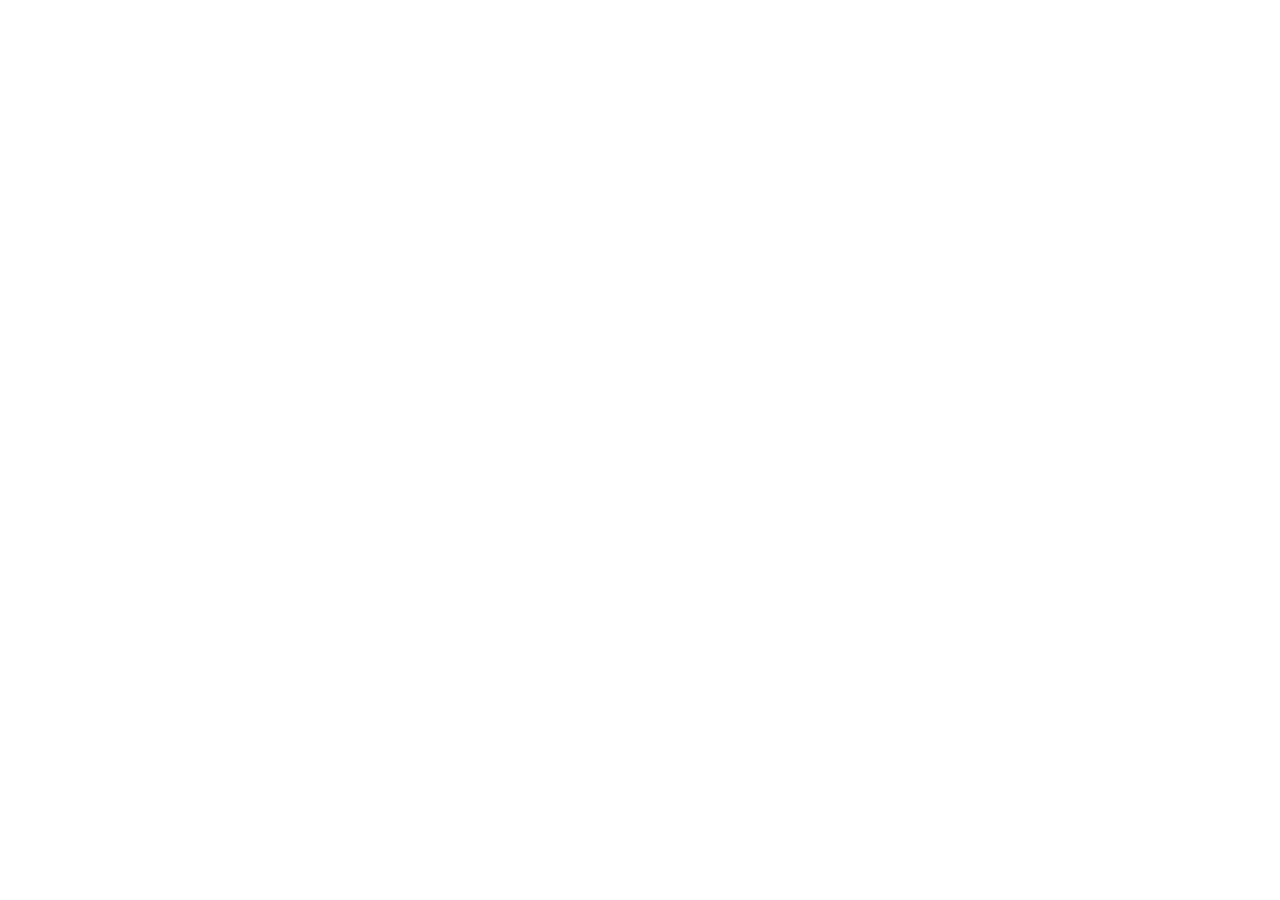
==== index.html @ 634c49b2 "Create index.html for Unofficial Awesome Jellyfin Website" ====
<!DOCTYPE html>
<html>
  <head>
    <title>Unofficial Awesoem Jellyfin Website</title>
    <meta charset="UTF-8">
    <meta name="viewport" content="width=device-width, initial-scale=1.0">
  </head>
  <body>
    <h1></h1>
  </body>
</html>
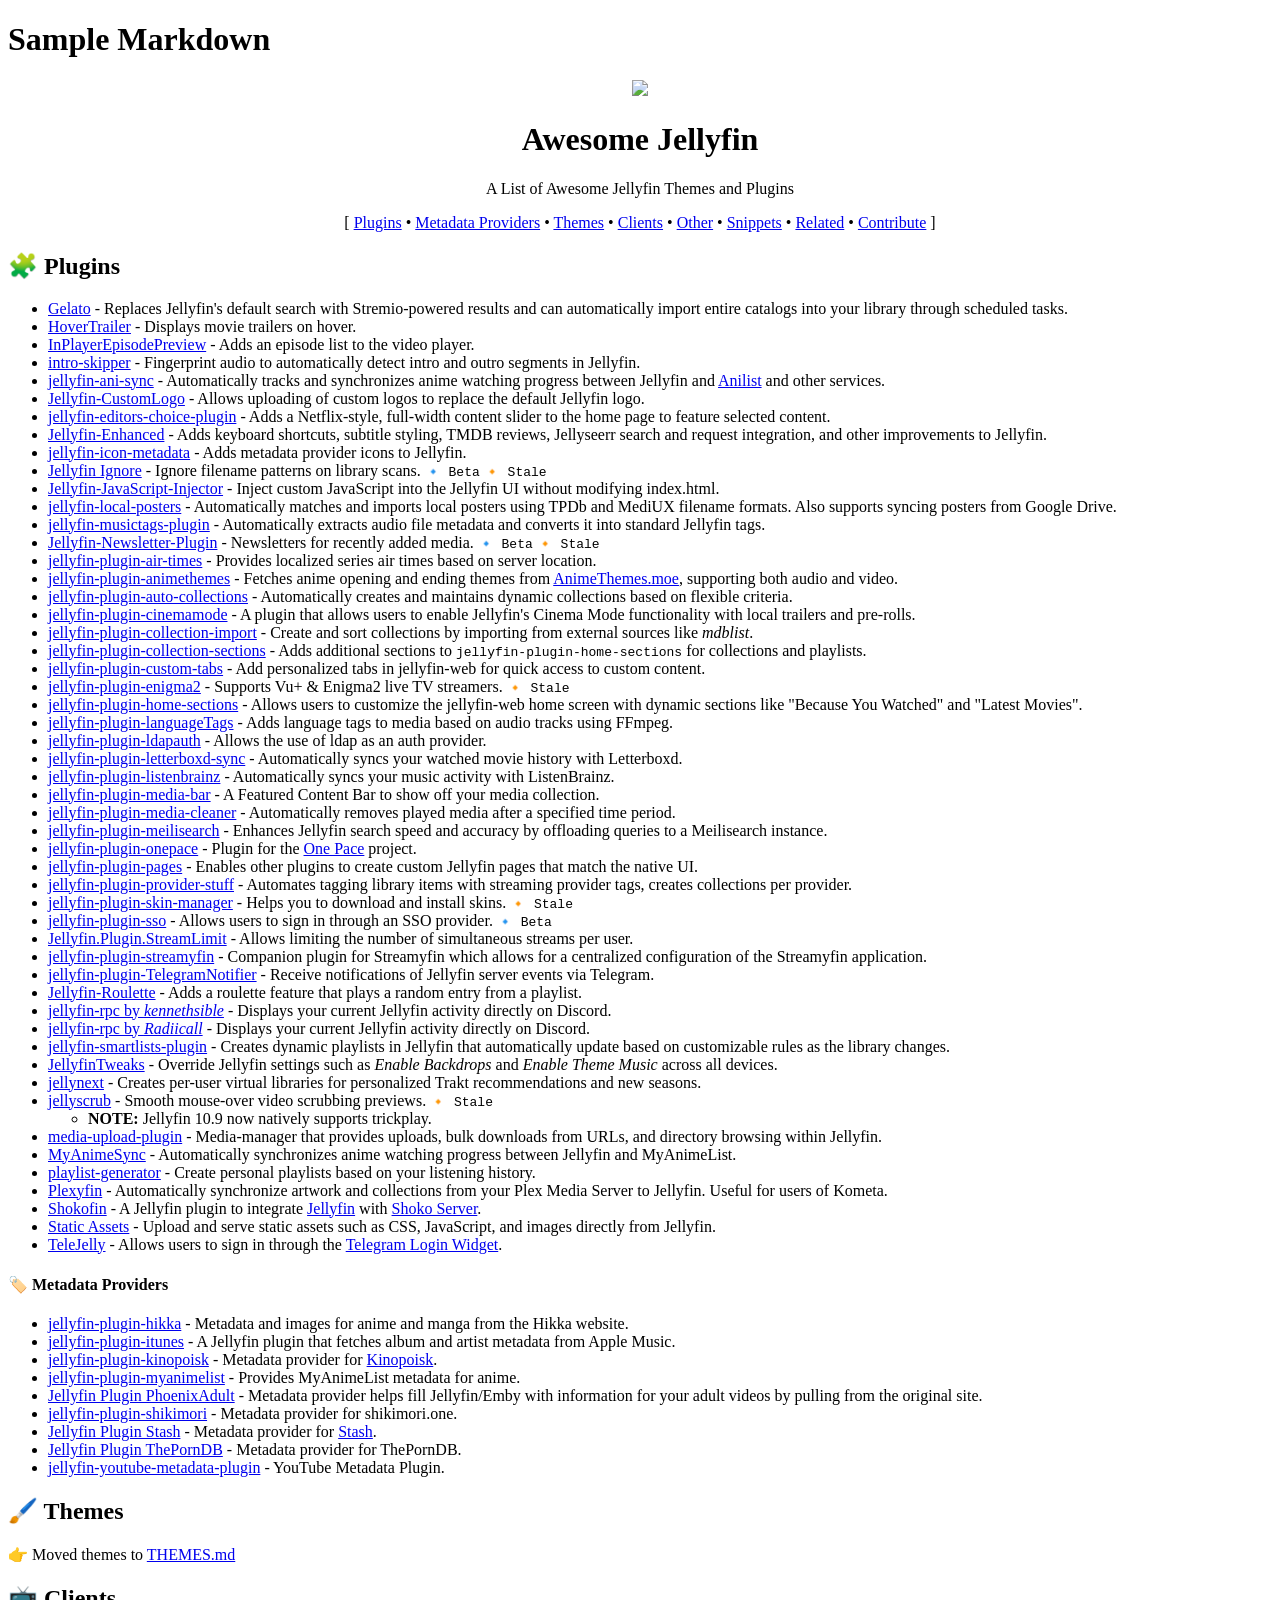
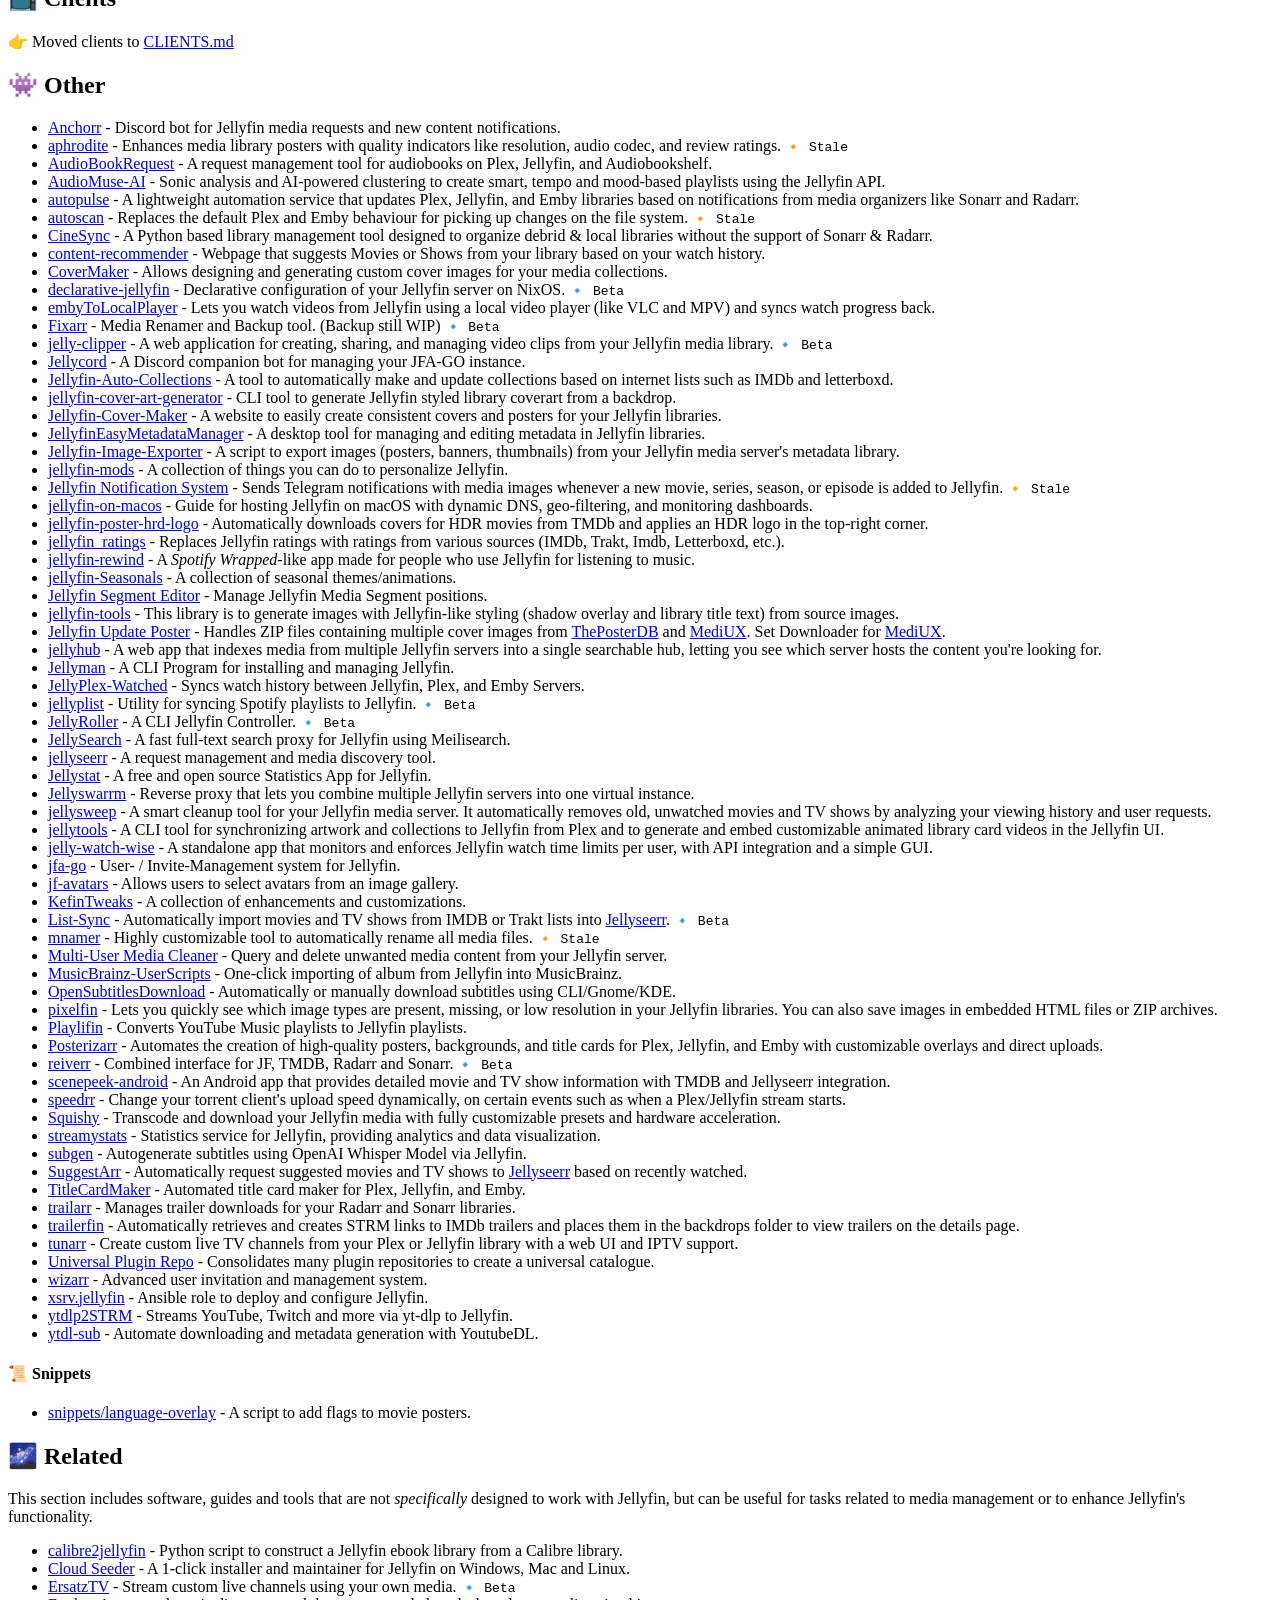
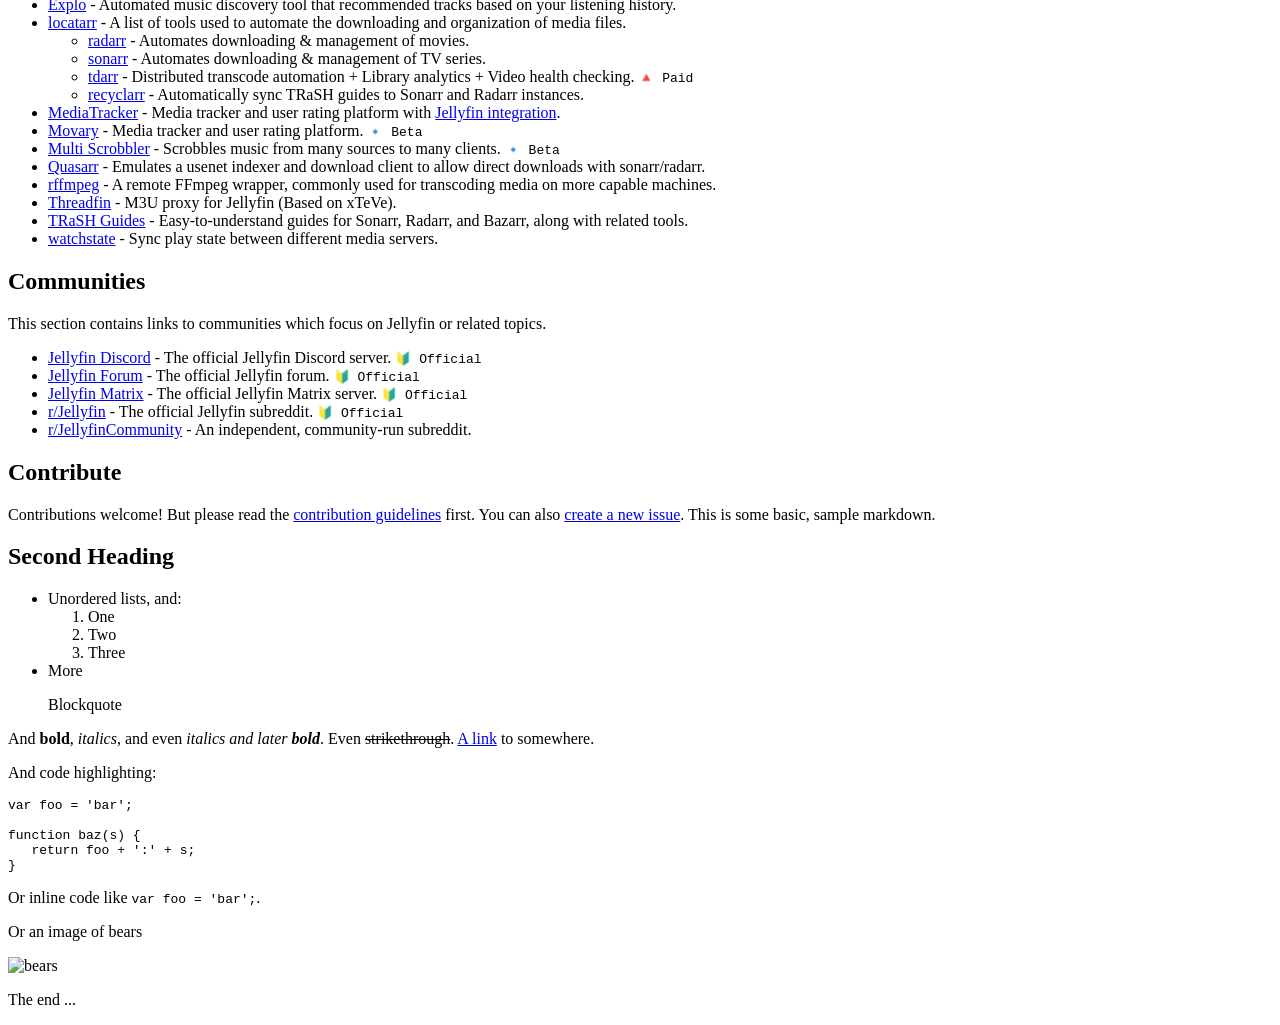
==== commit 8d2c3dc8: "Enhance index.html with Jellyfin resources Added a header and various sections for plugins, themes, " ====
--- a/index.html
+++ b/index.html
@@ -6,6 +6,247 @@
     <meta name="viewport" content="width=device-width, initial-scale=1.0">
   </head>
   <body>
-    <h1></h1>
+    <h1 id="sample-markdown">Sample Markdown</h1>
+<!--lint disable awesome-heading awesome-toc double-link-->
+<p align="center">
+  <img src="/assets/banner.png" />
+  <h1 align="center">Awesome Jellyfin</h1>
+</p>
+
+
+<blockquote align="center"> A List of Awesome Jellyfin Themes and Plugins</blockquote>
+
+<p align="center">
+[
+  <a href="#-plugins">Plugins</a> •
+  <a href="#%EF%B8%8F-metadata-providers">Metadata Providers</a> •
+  <a href="THEMES.md">Themes</a> •
+  <a href="CLIENTS.md">Clients</a> •
+  <a href="#-other">Other</a> •
+  <a href="#-snippets">Snippets</a> •
+  <a href="#-related">Related</a> •
+  <a href="#contribute">Contribute</a>
+]
+</p>
+
+
+<h2 id="-plugins">🧩 Plugins</h2>
+<!-- sort list:plugins -->
+<ul>
+<li><a href="https://github.com/lostb1t/Gelato">Gelato</a> - Replaces Jellyfin&#39;s default search with Stremio-powered results and can automatically import entire catalogs into your library through scheduled tasks.</li>
+<li><a href="https://github.com/Fovty/HoverTrailer">HoverTrailer</a> - Displays movie trailers on hover.</li>
+<li><a href="https://github.com/Namo2/InPlayerEpisodePreview">InPlayerEpisodePreview</a> - Adds an episode list to the video player.</li>
+<li><a href="https://github.com/intro-skipper/intro-skipper">intro-skipper</a> - Fingerprint audio to automatically detect intro and outro segments in Jellyfin.</li>
+<li><a href="https://github.com/vosmiic/jellyfin-ani-sync">jellyfin-ani-sync</a> - Automatically tracks and synchronizes anime watching progress between Jellyfin and <a href="https://anilist.co/">Anilist</a> and other services.</li>
+<li><a href="https://github.com/ImLacy/Jellyfin-CustomLogo">Jellyfin-CustomLogo</a> - Allows uploading of custom logos to replace the default Jellyfin logo.</li>
+<li><a href="https://github.com/lachlandcp/jellyfin-editors-choice-plugin">jellyfin-editors-choice-plugin</a> - Adds a Netflix-style, full-width content slider to the home page to feature selected content.</li>
+<li><a href="https://github.com/n00bcodr/Jellyfin-Enhanced">Jellyfin-Enhanced</a> - Adds keyboard shortcuts, subtitle styling, TMDB reviews, Jellyseerr search and request integration, and other improvements to Jellyfin.</li>
+<li><a href="https://github.com/Druidblack/jellyfin-icon-metadata">jellyfin-icon-metadata</a> - Adds metadata provider icons to Jellyfin.</li>
+<li><a href="https://github.com/fdett/jellyfin-ignore/">Jellyfin Ignore</a> - Ignore filename patterns on library scans. <code>🔹 Beta</code> <code>🔸 Stale</code></li>
+<li><a href="https://github.com/n00bcodr/Jellyfin-JavaScript-Injector">Jellyfin-JavaScript-Injector</a> - Inject custom JavaScript into the Jellyfin UI without modifying index.html.</li>
+<li><a href="https://github.com/NooNameR/Jellyfin.Plugin.LocalPosters/">jellyfin-local-posters</a> - Automatically matches and imports local posters using TPDb and MediUX filename formats. Also supports syncing posters from Google Drive.</li>
+<li><a href="https://github.com/jyourstone/jellyfin-musictags-plugin">jellyfin-musictags-plugin</a> - Automatically extracts audio file metadata and converts it into standard Jellyfin tags.</li>
+<li><a href="https://github.com/Cloud9Developer/Jellyfin-Newsletter-Plugin">Jellyfin-Newsletter-Plugin</a> - Newsletters for recently added media. <code>🔹 Beta</code> <code>🔸 Stale</code></li>
+<li><a href="https://github.com/apteryxxyz/jellyfin-plugin-air-times">jellyfin-plugin-air-times</a> - Provides localized series air times based on server location.</li>
+<li><a href="https://github.com/EusthEnoptEron/jellyfin-plugin-animethemes">jellyfin-plugin-animethemes</a> - Fetches anime opening and ending themes from <a href="https://animethemes.moe/">AnimeThemes.moe</a>, supporting both audio and video.</li>
+<li><a href="https://github.com/KeksBombe/jellyfin-plugin-auto-collections">jellyfin-plugin-auto-collections</a> - Automatically creates and maintains dynamic collections based on flexible criteria.</li>
+<li><a href="https://github.com/CherryFloors/jellyfin-plugin-cinemamode">jellyfin-plugin-cinemamode</a> - A plugin that allows users to enable Jellyfin&#39;s Cinema Mode functionality with local trailers and pre-rolls.</li>
+<li><a href="https://github.com/lostb1t/jellyfin-plugin-collection-import">jellyfin-plugin-collection-import</a> - Create and sort collections by importing from external sources like <em>mdblist</em>.</li>
+<li><a href="https://github.com/IAmParadox27/jellyfin-plugin-collection-sections">jellyfin-plugin-collection-sections</a> - Adds additional sections to <code>jellyfin-plugin-home-sections</code> for collections and playlists.</li>
+<li><a href="https://github.com/IAmParadox27/jellyfin-plugin-custom-tabs">jellyfin-plugin-custom-tabs</a> - Add personalized tabs in jellyfin-web for quick access to custom content.</li>
+<li><a href="https://github.com/knackebrot/jellyfin-plugin-enigma2">jellyfin-plugin-enigma2</a> - Supports Vu+ &amp; Enigma2 live TV streamers. <code>🔸 Stale</code></li>
+<li><a href="https://github.com/IAmParadox27/jellyfin-plugin-home-sections">jellyfin-plugin-home-sections</a> - Allows users to customize the jellyfin-web home screen with dynamic sections like &quot;Because You Watched&quot; and &quot;Latest Movies&quot;.</li>
+<li><a href="https://github.com/TheXaman/jellyfin-plugin-languageTags">jellyfin-plugin-languageTags</a> - Adds language tags to media based on audio tracks using FFmpeg.</li>
+<li><a href="https://github.com/jellyfin/jellyfin-plugin-ldapauth">jellyfin-plugin-ldapauth</a> - Allows the use of ldap as an auth provider.</li>
+<li><a href="https://github.com/danielveigasilva/jellyfin-plugin-letterboxd-sync">jellyfin-plugin-letterboxd-sync</a> - Automatically syncs your watched movie history with Letterboxd.</li>
+<li><a href="https://github.com/lyarenei/jellyfin-plugin-listenbrainz">jellyfin-plugin-listenbrainz</a> - Automatically syncs your music activity with ListenBrainz.</li>
+<li><a href="https://github.com/IAmParadox27/jellyfin-plugin-media-bar">jellyfin-plugin-media-bar</a> - A Featured Content Bar to show off your media collection.</li>
+<li><a href="https://github.com/shemanaev/jellyfin-plugin-media-cleaner">jellyfin-plugin-media-cleaner</a> - Automatically removes played media after a specified time period.</li>
+<li><a href="https://github.com/arnesacnussem/jellyfin-plugin-meilisearch">jellyfin-plugin-meilisearch</a> - Enhances Jellyfin search speed and accuracy by offloading queries to a Meilisearch instance.</li>
+<li><a href="https://github.com/jwueller/jellyfin-plugin-onepace">jellyfin-plugin-onepace</a> - Plugin for the <a href="https://onepace.net">One Pace</a> project.</li>
+<li><a href="https://github.com/IAmParadox27/jellyfin-plugin-pages">jellyfin-plugin-pages</a> - Enables other plugins to create custom Jellyfin pages that match the native UI.</li>
+<li><a href="https://github.com/kamilkosek/jellyfin-plugin-provider-stuff">jellyfin-plugin-provider-stuff</a> - Automates tagging library items with streaming provider tags, creates collections per provider.</li>
+<li><a href="https://github.com/danieladov/jellyfin-plugin-skin-manager">jellyfin-plugin-skin-manager</a> - Helps you to download and install skins. <code>🔸 Stale</code></li>
+<li><a href="https://github.com/9p4/jellyfin-plugin-sso">jellyfin-plugin-sso</a> - Allows users to sign in through an SSO provider. <code>🔹 Beta</code></li>
+<li><a href="https://github.com/JellyboxAD/Jellyfin.Plugin.StreamLimit">Jellyfin.Plugin.StreamLimit</a> - Allows limiting the number of simultaneous streams per user.</li>
+<li><a href="https://github.com/streamyfin/jellyfin-plugin-streamyfin">jellyfin-plugin-streamyfin</a> - Companion plugin for Streamyfin which allows for a centralized configuration of the Streamyfin application.</li>
+<li><a href="https://github.com/RomainPierre7/jellyfin-plugin-TelegramNotifier">jellyfin-plugin-TelegramNotifier</a> - Receive notifications of Jellyfin server events via Telegram.</li>
+<li><a href="https://github.com/ztffn/Jellyfin-Roulette">Jellyfin-Roulette</a> - Adds a roulette feature that plays a random entry from a playlist.</li>
+<li><a href="https://github.com/kennethsible/jellyfin-rpc">jellyfin-rpc by <em>kennethsible</em></a> - Displays your current Jellyfin activity directly on Discord.</li>
+<li><a href="https://github.com/Radiicall/jellyfin-rpc">jellyfin-rpc by <em>Radiicall</em></a> - Displays your current Jellyfin activity directly on Discord.</li>
+<li><a href="https://github.com/jyourstone/jellyfin-smartlists-plugin">jellyfin-smartlists-plugin</a> - Creates dynamic playlists in Jellyfin that automatically update based on customizable rules as the library changes.</li>
+<li><a href="https://github.com/n00bcodr/JellyfinTweaks">JellyfinTweaks</a> - Override Jellyfin settings such as <em>Enable Backdrops</em> and <em>Enable Theme Music</em> across all devices.</li>
+<li><a href="https://github.com/luall0/jellynext">jellynext</a> - Creates per-user virtual libraries for personalized Trakt recommendations and new seasons.</li>
+<li><a href="https://github.com/nicknsy/jellyscrub">jellyscrub</a> - Smooth mouse-over video scrubbing previews. <code>🔸 Stale</code><!--lint ignore list-item-indent awesome-list-item-->
+<ul>
+<li><strong>NOTE:</strong> Jellyfin 10.9 now natively supports trickplay.</li>
+</ul>
+</li>
+<li><a href="https://github.com/grandguyjs/media-upload-plugin">media-upload-plugin</a> - Media-manager that provides uploads, bulk downloads from URLs, and directory browsing within Jellyfin.</li>
+<li><a href="https://github.com/iankiller77/MyAnimeSync">MyAnimeSync</a> - Automatically synchronizes anime watching progress between Jellyfin and MyAnimeList.</li>
+<li><a href="https://github.com/Eeeeelias/playlist-generator">playlist-generator</a> - Create personal playlists based on your listening history.</li>
+<li><a href="https://github.com/cleverdevil/plexyfin">Plexyfin</a> - Automatically synchronize artwork and collections from your Plex Media Server to Jellyfin. Useful for users of Kometa.</li>
+<li><a href="https://github.com/ShokoAnime/Shokofin">Shokofin</a> - A Jellyfin plugin to integrate <a href="https://jellyfin.org/docs/">Jellyfin</a> with <a href="https://shokoanime.com/downloads/shoko-server/">Shoko Server</a>.</li>
+<li><a href="https://github.com/cleverdevil/jelly-static-assets">Static Assets</a> - Upload and serve static assets such as CSS, JavaScript, and images directly from Jellyfin.</li>
+<li><a href="https://github.com/hexxone/TeleJelly">TeleJelly</a> - Allows users to sign in through the <a href="https://core.telegram.org/widgets/login">Telegram Login Widget</a>.</li>
+</ul>
+<h4 id="-metadata-providers">🏷️ Metadata Providers</h4>
+<!-- sort list:metadata-providers -->
+<ul>
+<li><a href="https://github.com/HotMasya/jellyfin-plugin-hikka">jellyfin-plugin-hikka</a> - Metadata and images for anime and manga from the Hikka website.</li>
+<li><a href="https://github.com/lyarenei/jellyfin-plugin-itunes">jellyfin-plugin-itunes</a> - A Jellyfin plugin that fetches album and artist metadata from Apple Music.</li>
+<li><a href="https://github.com/LinFor/jellyfin-plugin-kinopoisk">jellyfin-plugin-kinopoisk</a> - Metadata provider for <a href="https://www.kinopoisk.ru/">Kinopoisk</a>.</li>
+<li><a href="https://github.com/ryandash/jellyfin-plugin-myanimelist">jellyfin-plugin-myanimelist</a> - Provides MyAnimeList metadata for anime.</li>
+<li><a href="https://github.com/DirtyRacer1337/Jellyfin.Plugin.PhoenixAdult">Jellyfin Plugin PhoenixAdult</a> - Metadata provider helps fill Jellyfin/Emby with information for your adult videos by pulling from the original site.</li>
+<li><a href="https://github.com/te9c/jellyfin-plugin-shikimori">jellyfin-plugin-shikimori</a> - Metadata provider for shikimori.one.</li>
+<li><a href="https://github.com/DirtyRacer1337/Jellyfin.Plugin.Stash">Jellyfin Plugin Stash</a> - Metadata provider for <a href="https://github.com/stashapp/stash">Stash</a>.</li>
+<li><a href="https://github.com/ThePornDatabase/Jellyfin.Plugin.ThePornDB">Jellyfin Plugin ThePornDB</a> - Metadata provider for ThePornDB.</li>
+<li><a href="https://github.com/ankenyr/jellyfin-youtube-metadata-plugin">jellyfin-youtube-metadata-plugin</a> - YouTube Metadata Plugin.</li>
+</ul>
+<h2 id="-themes">🖌️ Themes</h2>
+<p>👉 Moved themes to <a href="THEMES.md">THEMES.md</a></p>
+<h2 id="-clients">📺 Clients</h2>
+<p>👉 Moved clients to <a href="CLIENTS.md">CLIENTS.md</a></p>
+<h2 id="-other">👾 Other</h2>
+<!-- sort list:other -->
+<ul>
+<li><a href="https://github.com/nairdahh/Anchorr">Anchorr</a> - Discord bot for Jellyfin media requests and new content notifications.</li>
+<li><a href="https://github.com/jackkerouac/aphrodite">aphrodite</a> - Enhances media library posters with quality indicators like resolution, audio codec, and review ratings. <code>🔸 Stale</code></li>
+<li><a href="https://github.com/markbeep/AudioBookRequest">AudioBookRequest</a> - A request management tool for audiobooks on Plex, Jellyfin, and Audiobookshelf.</li>
+<li><a href="https://github.com/NeptuneHub/AudioMuse-AI">AudioMuse-AI</a> - Sonic analysis and AI-powered clustering to create smart, tempo and mood-based playlists using the Jellyfin API.</li>
+<li><a href="https://github.com/dan-online/autopulse">autopulse</a> - A lightweight automation service that updates Plex, Jellyfin, and Emby libraries based on notifications from media organizers like Sonarr and Radarr.</li>
+<li><a href="https://github.com/Cloudbox/autoscan">autoscan</a> - Replaces the default Plex and Emby behaviour for picking up changes on the file system. <code>🔸 Stale</code></li>
+<li><a href="https://github.com/sureshfizzy/CineSync">CineSync</a> - A Python based library management tool designed to organize debrid &amp; local libraries without the support of Sonarr &amp; Radarr.</li>
+<li><a href="https://github.com/jeffersoncgo/content-recommender">content-recommender</a> - Webpage that suggests Movies or Shows from your library based on your watch history.</li>
+<li><a href="https://github.com/jeffersoncgo/CoverMaker">CoverMaker</a> - Allows designing and generating custom cover images for your media collections.</li>
+<li><a href="https://github.com/Sveske-Juice/declarative-jellyfin">declarative-jellyfin</a> - Declarative configuration of your Jellyfin server on NixOS. <code>🔹 Beta</code></li>
+<li><a href="https://github.com/kjtsune/embyToLocalPlayer">embyToLocalPlayer</a> - Lets you watch videos from Jellyfin using a local video player (like VLC and MPV) and syncs watch progress back.</li>
+<li><a href="https://github.com/sachinsenal0x64/FIXARR">Fixarr</a> - Media Renamer and Backup tool. (Backup still WIP) <code>🔹 Beta</code></li>
+<li><a href="https://github.com/arnolicious/jelly-clipper">jelly-clipper</a> - A web application for creating, sharing, and managing video clips from your Jellyfin media library. <code>🔹 Beta</code></li>
+<li><a href="https://github.com/SiddheshDongare/Jellycord">Jellycord</a> - A Discord companion bot for managing your JFA-GO instance.</li>
+<li><a href="https://github.com/ghomasHudson/Jellyfin-Auto-Collections">Jellyfin-Auto-Collections</a> - A tool to automatically make and update collections based on internet lists such as IMDb and letterboxd.</li>
+<li><a href="https://github.com/Tetrax-10/jellyfin-cover-art-generator">jellyfin-cover-art-generator</a> - CLI tool to generate Jellyfin styled library coverart from a backdrop.</li>
+<li><a href="https://github.com/KartoffelChipss/Jellyfin-Cover-Maker">Jellyfin-Cover-Maker</a> - A website to easily create consistent covers and posters for your Jellyfin libraries.</li>
+<li><a href="https://github.com/CesarBianchi/JellyfinEasyMetadataManager">JellyfinEasyMetadataManager</a> - A desktop tool for managing and editing metadata in Jellyfin libraries.</li>
+<li><a href="https://github.com/Kurotaku-sama/Jellyfin-Image-Exporter">Jellyfin-Image-Exporter</a> - A script to export images (posters, banners, thumbnails) from your Jellyfin media server&#39;s metadata library.</li>
+<li><a href="https://github.com/BobHasNoSoul/jellyfin-mods">jellyfin-mods</a> - A collection of things you can do to personalize Jellyfin.</li>
+<li><a href="https://github.com/Fahmula/jellyfin-telegram-notifier">Jellyfin Notification System</a> - Sends Telegram notifications with media images whenever a new movie, series, season, or episode is added to Jellyfin. <code>🔸 Stale</code></li>
+<li><a href="https://github.com/Digital-Shane/jellyfin-on-macos">jellyfin-on-macos</a> - Guide for hosting Jellyfin on macOS with dynamic DNS, geo-filtering, and monitoring dashboards.</li>
+<li><a href="https://github.com/Druidblack/jellyfin-poster-hrd-logo/tree/main">jellyfin-poster-hrd-logo</a> - Automatically downloads covers for HDR movies from TMDb and applies an HDR logo in the top-right corner.</li>
+<li><a href="https://github.com/Druidblack/jellyfin_ratings">jellyfin_ratings</a> - Replaces Jellyfin ratings with ratings from various sources (IMDb, Trakt, Imdb, Letterboxd, etc.).</li>
+<li><a href="https://github.com/Chaphasilor/jellyfin-rewind">jellyfin-rewind</a> - A <em>Spotify Wrapped</em>-like app made for people who use Jellyfin for listening to music.</li>
+<li><a href="https://github.com/CodeDevMLH/Jellyfin-Seasonals">jellyfin-Seasonals</a> - A collection of seasonal themes/animations.</li>
+<li><a href="https://github.com/intro-skipper/segment-editor">Jellyfin Segment Editor</a> - Manage Jellyfin Media Segment positions.</li>
+<li><a href="https://github.com/eebette/jellyfin-tools">jellyfin-tools</a> - This library is to generate images with Jellyfin-like styling (shadow overlay and library title text) from source images.</li>
+<li><a href="https://github.com/Iceshadow1404/JellyfinUpdatePoster">Jellyfin Update Poster</a> - Handles ZIP files containing multiple cover images from <a href="https://theposterdb.com/">ThePosterDB</a> and <a href="https://mediux.pro">MediUX</a>. Set Downloader for <a href="https://mediux.pro">MediUX</a>.</li>
+<li><a href="https://github.com/Zigl3ur/jellyhub">jellyhub</a> - A web app that indexes media from multiple Jellyfin servers into a single searchable hub, letting you see which server hosts the content you&#39;re looking for.</li>
+<li><a href="https://github.com/Smiley-McSmiles/jellyman">Jellyman</a> - A CLI Program for installing and managing Jellyfin.</li>
+<li><a href="https://github.com/luigi311/JellyPlex-Watched">JellyPlex-Watched</a> - Syncs watch history between Jellyfin, Plex, and Emby Servers.</li>
+<li><a href="https://github.com/kamilkosek/jellyplist">jellyplist</a> - Utility for syncing Spotify playlists to Jellyfin. <code>🔹 Beta</code></li>
+<li><a href="https://github.com/LSchallot/JellyRoller">JellyRoller</a> - A CLI Jellyfin Controller. <code>🔹 Beta</code></li>
+<li><a href="https://gitlab.com/DomiStyle/jellysearch">JellySearch</a> - A fast full-text search proxy for Jellyfin using Meilisearch.</li>
+<li><a href="https://github.com/Fallenbagel/jellyseerr">jellyseerr</a> - A request management and media discovery tool.</li>
+<li><a href="https://github.com/CyferShepard/Jellystat">Jellystat</a> - A free and open source Statistics App for Jellyfin.</li>
+<li><a href="https://github.com/LLukas22/Jellyswarrm">Jellyswarrm</a> - Reverse proxy that lets you combine multiple Jellyfin servers into one virtual instance.</li>
+<li><a href="https://github.com/jon4hz/jellysweep">jellysweep</a> - A smart cleanup tool for your Jellyfin media server. It automatically removes old, unwatched movies and TV shows by analyzing your viewing history and user requests.</li>
+<li><a href="https://github.com/cleverdevil/jellytools">jellytools</a> - A CLI tool for synchronizing artwork and collections to Jellyfin from Plex and to generate and embed customizable animated library card videos in the Jellyfin UI.</li>
+<li><a href="https://github.com/Joker-KP/jelly-watch-wise">jelly-watch-wise</a> - A standalone app that monitors and enforces Jellyfin watch time limits per user, with API integration and a simple GUI.</li>
+<li><a href="https://github.com/hrfee/jfa-go">jfa-go</a> - User- / Invite-Management system for Jellyfin.</li>
+<li><a href="https://github.com/kalibrado/jf-avatars">jf-avatars</a> - Allows users to select avatars from an image gallery.</li>
+<li><a href="https://github.com/ranaldsgift/KefinTweaks">KefinTweaks</a> - A collection of enhancements and customizations.</li>
+<li><a href="https://github.com/Woahai321/list-sync">List-Sync</a> - Automatically import movies and TV shows from IMDB or Trakt lists into <a href="https://github.com/Fallenbagel/jellyseerr">Jellyseerr</a>. <code>🔹 Beta</code></li>
+<li><a href="https://github.com/jkwill87/mnamer">mnamer</a> - Highly customizable tool to automatically rename all media files. <code>🔸 Stale</code></li>
+<li><a href="https://github.com/terrelsa13/MUMC">Multi-User Media Cleaner</a> - Query and delete unwanted media content from your Jellyfin server.</li>
+<li><a href="https://github.com/Druidblack/MusicBrainz-UserScripts">MusicBrainz-UserScripts</a> - One-click importing of album from Jellyfin into MusicBrainz.</li>
+<li><a href="https://github.com/emericg/OpenSubtitlesDownload">OpenSubtitlesDownload</a> - Automatically or manually download subtitles using CLI/Gnome/KDE.</li>
+<li><a href="https://github.com/nothing2obvi/pixelfin">pixelfin</a> - Lets you quickly see which image types are present, missing, or low resolution in your Jellyfin libraries. You can also save images in embedded HTML files or ZIP archives.</li>
+<li><a href="https://gitlab.com/Krafting/playlifin-gtk">Playlifin</a> - Converts YouTube Music playlists to Jellyfin playlists.</li>
+<li><a href="https://github.com/fscorrupt/Posterizarr">Posterizarr</a> - Automates the creation of high-quality posters, backgrounds, and title cards for Plex, Jellyfin, and Emby with customizable overlays and direct uploads.</li>
+<li><a href="https://github.com/aleksilassila/reiverr">reiverr</a> - Combined interface for JF, TMDB, Radarr and Sonarr. <code>🔹 Beta</code></li>
+<li><a href="https://github.com/Divinelink/scenepeek-android">scenepeek-android</a> - An Android app that provides detailed movie and TV show information with TMDB and Jellyseerr integration.</li>
+<li><a href="https://github.com/itschasa/speedrr">speedrr</a> - Change your torrent client&#39;s upload speed dynamically, on certain events such as when a Plex/Jellyfin stream starts.</li>
+<li><a href="https://github.com/cleverdevil/squishy">Squishy</a> - Transcode and download your Jellyfin media with fully customizable presets and hardware acceleration.</li>
+<li><a href="https://github.com/fredrikburmester/streamystats">streamystats</a> - Statistics service for Jellyfin, providing analytics and data visualization.</li>
+<li><a href="https://github.com/McCloudS/subgen">subgen</a> - Autogenerate subtitles using OpenAI Whisper Model via Jellyfin.</li>
+<li><a href="https://github.com/giuseppe99barchetta/SuggestArr">SuggestArr</a> - Automatically request suggested movies and TV shows to <a href="https://github.com/Fallenbagel/jellyseerr">Jellyseerr</a> based on recently watched.</li>
+<li><a href="https://github.com/CollinHeist/TitleCardMaker">TitleCardMaker</a> - Automated title card maker for Plex, Jellyfin, and Emby.</li>
+<li><a href="https://github.com/nandyalu/trailarr">trailarr</a> - Manages trailer downloads for your Radarr and Sonarr libraries.</li>
+<li><a href="https://github.com/Pukabyte/trailerfin">trailerfin</a> - Automatically retrieves and creates STRM links to IMDb trailers and places them in the backdrops folder to view trailers on the details page.</li>
+<li><a href="https://github.com/chrisbenincasa/tunarr">tunarr</a> - Create custom live TV channels from your Plex or Jellyfin library with a web UI and IPTV support.</li>
+<li><a href="https://github.com/0belous/universal-plugin-repo">Universal Plugin Repo</a> - Consolidates many plugin repositories to create a universal catalogue.</li>
+<li><a href="https://github.com/Wizarrrr/wizarr">wizarr</a> - Advanced user invitation and management system.</li>
+<li><a href="https://github.com/nodiscc/xsrv/tree/master/roles/jellyfin">xsrv.jellyfin</a> - Ansible role to deploy and configure Jellyfin.</li>
+<li><a href="https://github.com/fe80Grau/ytdlp2STRM">ytdlp2STRM</a> - Streams YouTube, Twitch and more via yt-dlp to Jellyfin.</li>
+<li><a href="https://github.com/jmbannon/ytdl-sub">ytdl-sub</a> - Automate downloading and metadata generation with YoutubeDL.</li>
+</ul>
+<h4 id="-snippets">📜 Snippets</h4>
+<!--lint ignore awesome-list-item-->
+<ul>
+<li><a href="snippets/language-overlay">snippets/language-overlay</a> - A script to add flags to movie posters.</li>
+</ul>
+<h2 id="-related">🌌 Related</h2>
+<p>This section includes software, guides and tools that are not <em>specifically</em> designed to work with Jellyfin, but can be useful for tasks related to media management or to enhance Jellyfin&#39;s functionality.</p>
+<!-- sort list:related -->
+<ul>
+<li><a href="https://github.com/shawn61cp/calibre2jellyfin">calibre2jellyfin</a> - Python script to construct a Jellyfin ebook library from a Calibre library.</li>
+<li><a href="https://github.com/ipv6rslimited/cloudseeder">Cloud Seeder</a> - A 1-click installer and maintainer for Jellyfin on Windows, Mac and Linux.</li>
+<li><a href="https://github.com/ErsatzTV/ErsatzTV">ErsatzTV</a> - Stream custom live channels using your own media. <code>🔹 Beta</code></li>
+<li><a href="https://github.com/LumePart/Explo">Explo</a> - Automated music discovery tool that recommended tracks based on your listening history.</li>
+<li><a href="https://github.com/Locatarr/Locatarr">locatarr</a> - A list of tools used to automate the downloading and organization of media files.<ul>
+<li><a href="https://github.com/Radarr/Radarr">radarr</a> - Automates downloading &amp; management of movies.</li>
+<li><a href="https://github.com/Sonarr/Sonarr">sonarr</a> - Automates downloading &amp; management of TV series.</li>
+<li><a href="https://github.com/HaveAGitGat/Tdarr">tdarr</a> - Distributed transcode automation + Library analytics + Video health checking. <code>🔺 Paid</code></li>
+<li><a href="https://github.com/recyclarr/recyclarr">recyclarr</a> - Automatically sync TRaSH guides to Sonarr and Radarr instances.</li>
+</ul>
+</li>
+<li><a href="https://github.com/bonukai/MediaTracker">MediaTracker</a> - Media tracker and user rating platform with <a href="https://github.com/bonukai/jellyfin-plugin-mediatracker">Jellyfin integration</a>.</li>
+<li><a href="https://github.com/leepeuker/movary">Movary</a> - Media tracker and user rating platform. <code>🔹 Beta</code></li>
+<li><a href="https://github.com/foxxmd/multi-scrobbler">Multi Scrobbler</a> - Scrobbles music from many sources to many clients. <code>🔹 Beta</code></li>
+<li><a href="https://github.com/rix1337/Quasarr">Quasarr</a> - Emulates a usenet indexer and download client to allow direct downloads with sonarr/radarr.</li>
+<li><a href="https://github.com/joshuaboniface/rffmpeg">rffmpeg</a> - A remote FFmpeg wrapper, commonly used for transcoding media on more capable machines.</li>
+<li><a href="https://github.com/Threadfin/Threadfin">Threadfin</a> - M3U proxy for Jellyfin (Based on xTeVe).</li>
+<li><a href="https://trash-guides.info/">TRaSH Guides</a> - Easy-to-understand guides for Sonarr, Radarr, and Bazarr, along with related tools.</li>
+<li><a href="https://github.com/ArabCoders/watchstate">watchstate</a> - Sync play state between different media servers.</li>
+</ul>
+<h2 id="communities">Communities</h2>
+<p>This section contains links to communities which focus on Jellyfin or related topics.</p>
+<!-- sort list:communities -->
+<ul>
+<li><a href="https://discord.gg/zHBxVSXdBV">Jellyfin Discord</a> - The official Jellyfin Discord server. <code>🔰 Official</code></li>
+<li><a href="https://forum.jellyfin.org/">Jellyfin Forum</a> - The official Jellyfin forum. <code>🔰 Official</code></li>
+<li><a href="https://matrix.to/#/#jellyfinorg:matrix.org">Jellyfin Matrix</a> - The official Jellyfin Matrix server. <code>🔰 Official</code></li>
+<li><a href="https://www.reddit.com/r/jellyfin/">r/Jellyfin</a> - The official Jellyfin subreddit. <code>🔰 Official</code></li>
+<li><a href="https://www.reddit.com/r/JellyfinCommunity/">r/JellyfinCommunity</a> - An independent, community-run subreddit.</li>
+</ul>
+<h2 id="contribute">Contribute</h2>
+<p>Contributions welcome! But please read the <a href="CONTRIBUTING.md">contribution guidelines</a> first.
+You can also <a href="https://github.com/awesome-jellyfin/awesome-jellyfin/issues/new">create a new issue</a>.
+This is some basic, sample markdown.</p>
+<h2 id="second-heading">Second Heading</h2>
+<ul>
+<li>Unordered lists, and:<ol>
+<li>One</li>
+<li>Two</li>
+<li>Three</li>
+</ol>
+</li>
+<li>More</li>
+</ul>
+<blockquote>
+<p>Blockquote</p>
+</blockquote>
+<p>And <strong>bold</strong>, <em>italics</em>, and even <em>italics and later <strong>bold</strong></em>. Even <del>strikethrough</del>. <a href="https://markdowntohtml.com">A link</a> to somewhere.</p>
+<p>And code highlighting:</p>
+<pre><code class="lang-js"><span class="hljs-keyword">var</span> foo = <span class="hljs-string">'bar'</span>;
+
+<span class="hljs-function"><span class="hljs-keyword">function</span> <span class="hljs-title">baz</span><span class="hljs-params">(s)</span> </span>{
+   <span class="hljs-keyword">return</span> foo + <span class="hljs-string">':'</span> + s;
+}
+</code></pre>
+<p>Or inline code like <code>var foo = &#39;bar&#39;;</code>.</p>
+<p>Or an image of bears</p>
+<p><img src="http://placebear.com/200/200" alt="bears"></p>
+<p>The end ...</p>
+
   </body>
 </html>
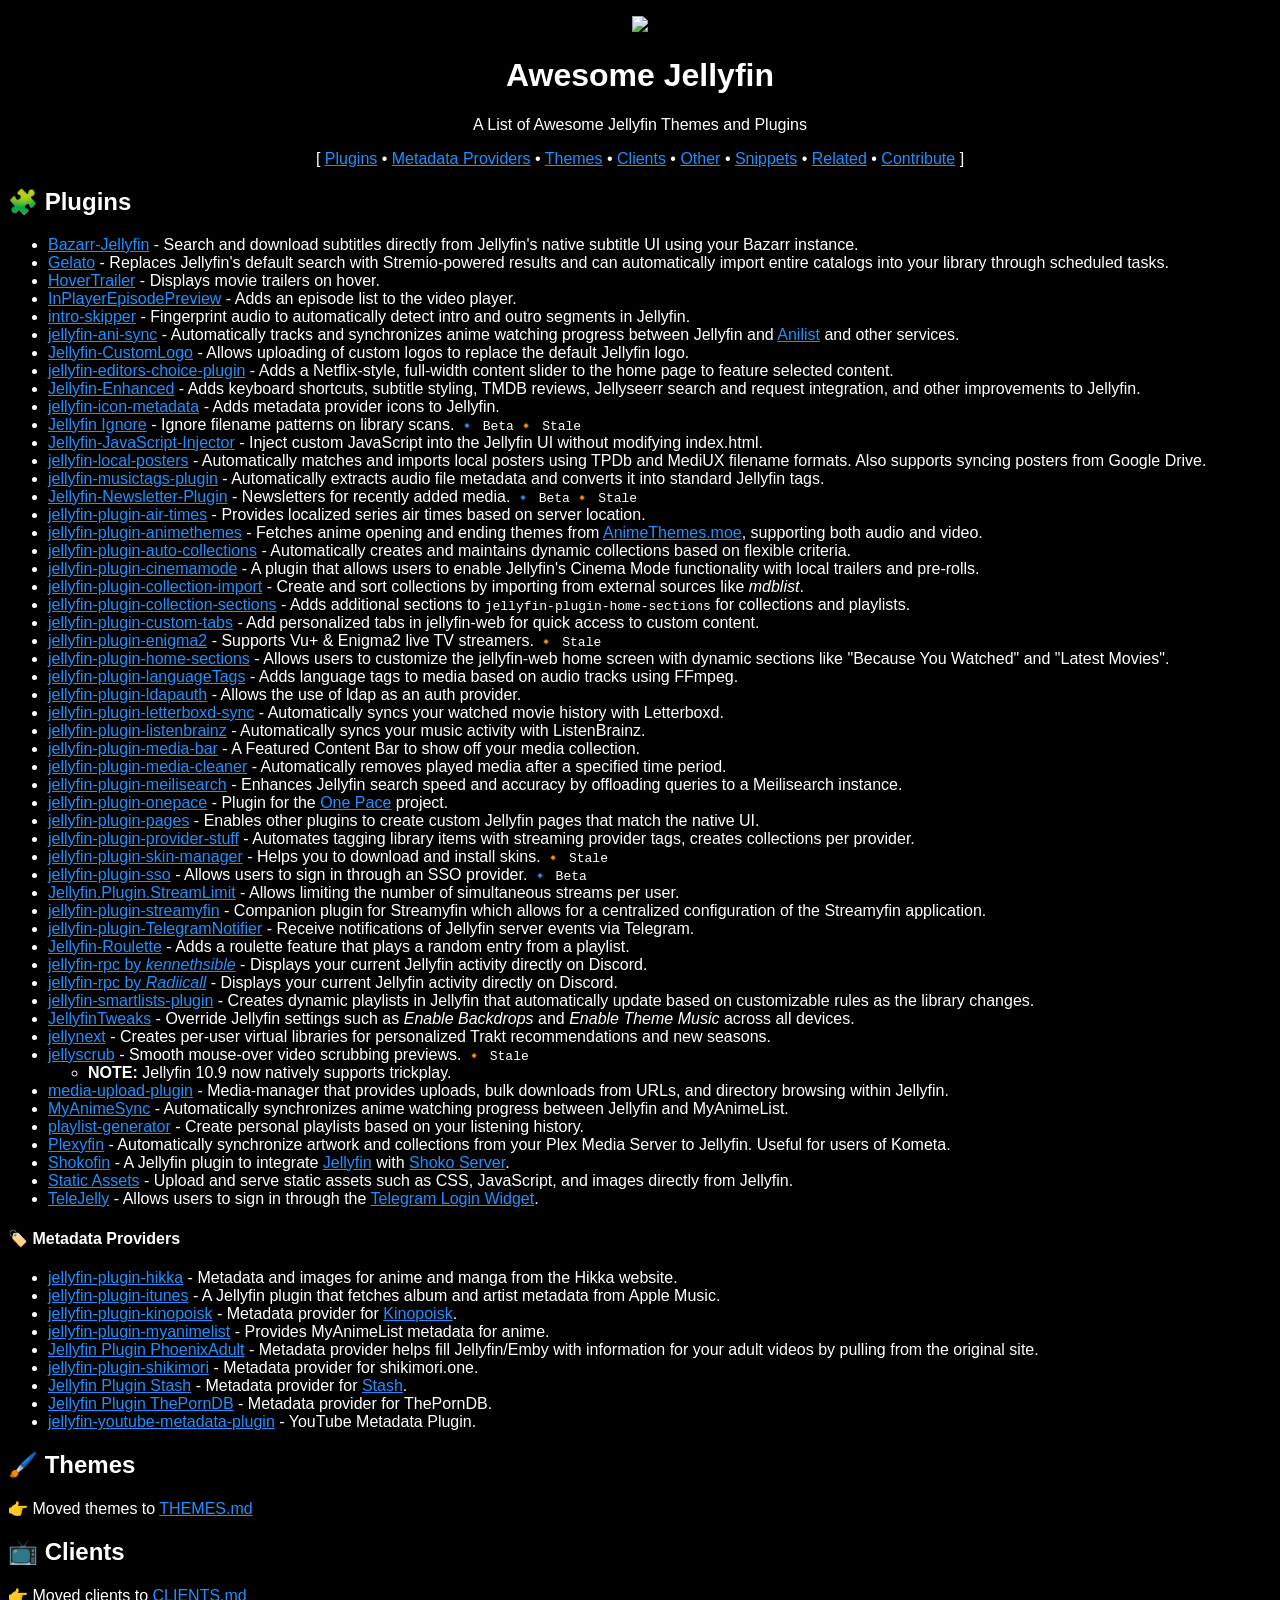
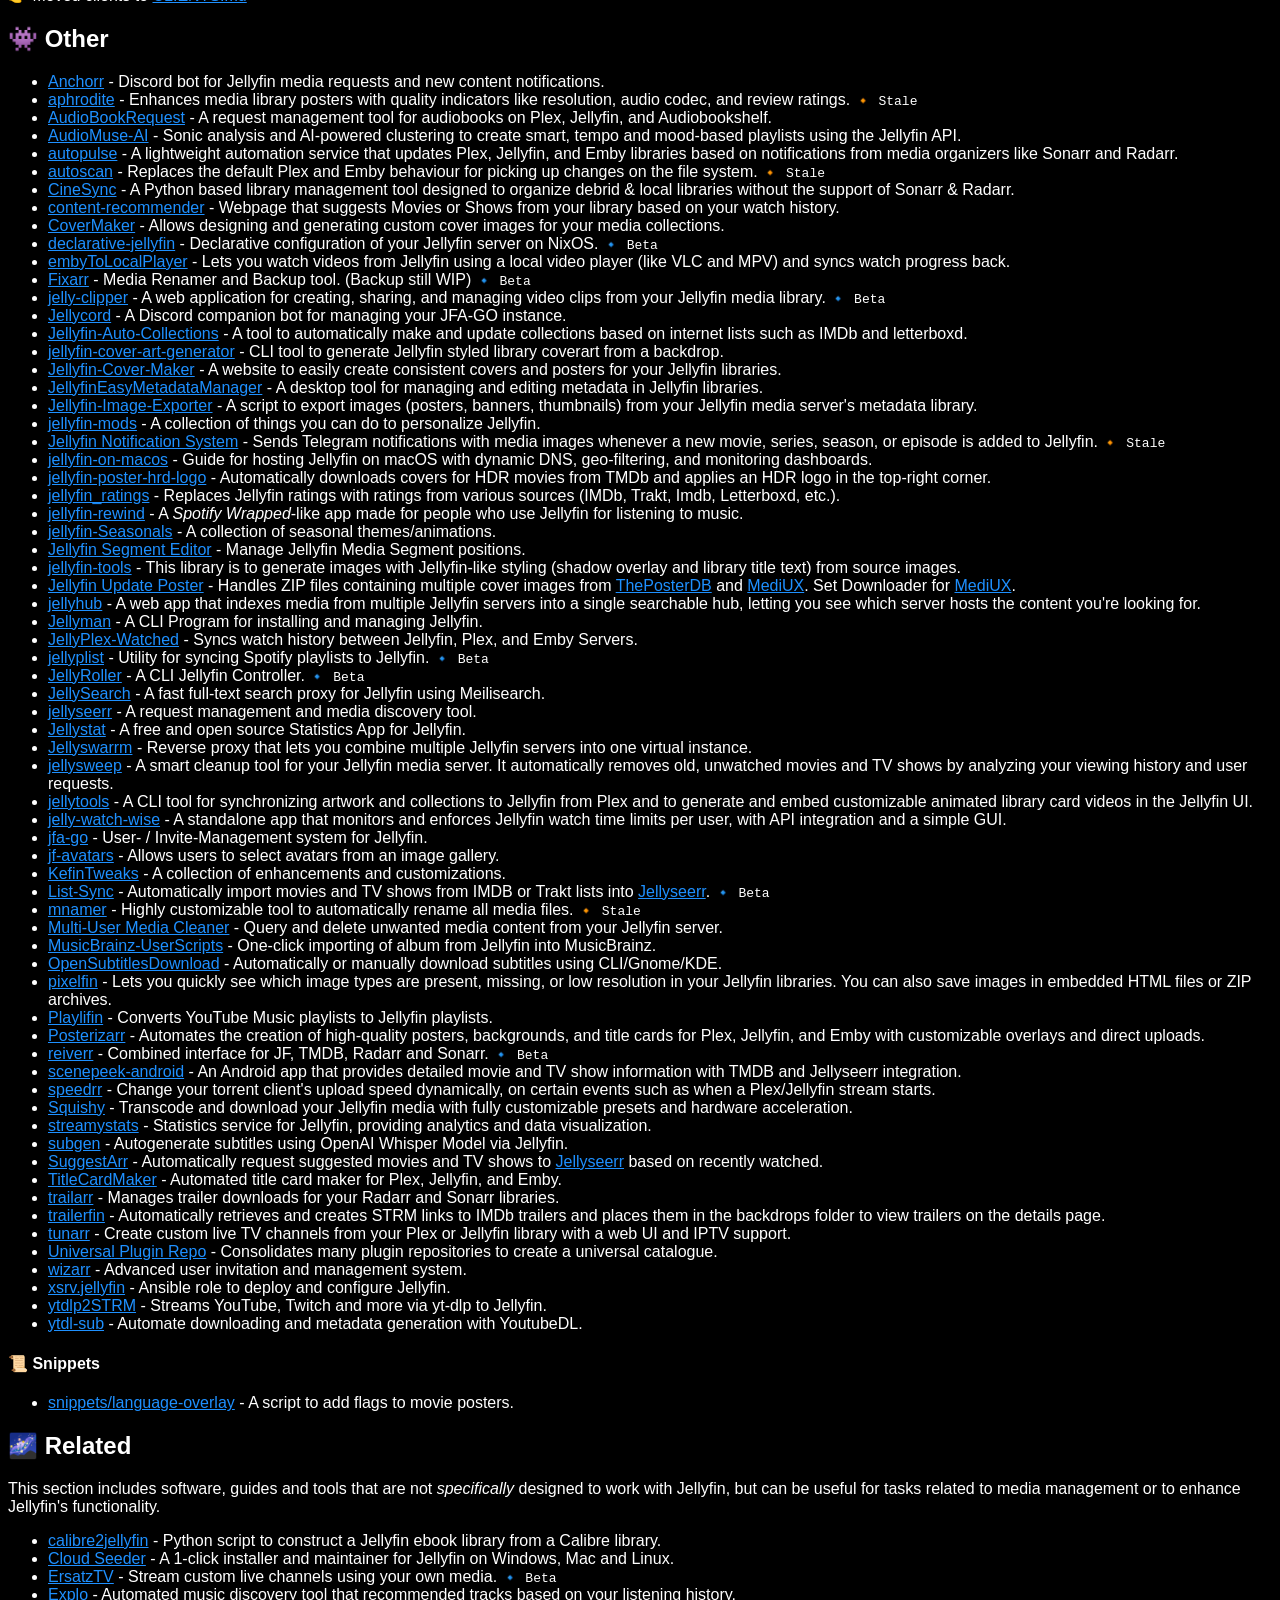
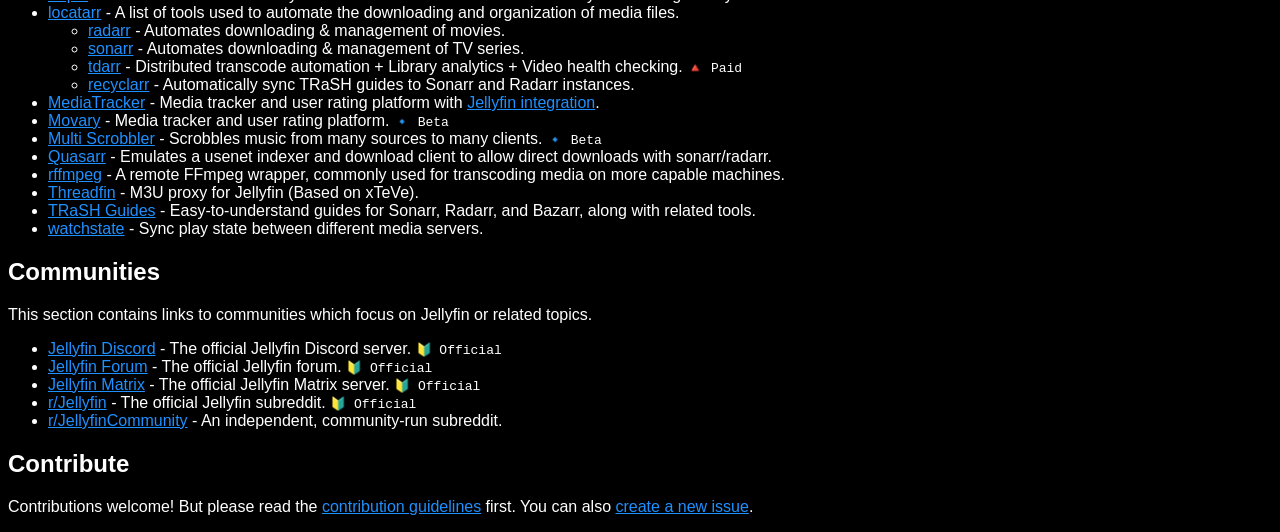
==== commit 2fb44c72: "Add CONTRIBUTING and THEMES pages with guidelines and theme listings" ====
--- a/index.html
+++ b/index.html
@@ -1,15 +1,15 @@
 <!DOCTYPE html>
 <html>
   <head>
-    <title>Unofficial Awesoem Jellyfin Website</title>
+    <title>Unofficial Awesome Jellyfin Website</title>
     <meta charset="UTF-8">
+    <link rel="stylesheet" href="styles.css">
     <meta name="viewport" content="width=device-width, initial-scale=1.0">
   </head>
   <body>
-    <h1 id="sample-markdown">Sample Markdown</h1>
 <!--lint disable awesome-heading awesome-toc double-link-->
 <p align="center">
-  <img src="/assets/banner.png" />
+  <img src="assets/banner.png" />
   <h1 align="center">Awesome Jellyfin</h1>
 </p>
 
@@ -19,9 +19,9 @@
 <p align="center">
 [
   <a href="#-plugins">Plugins</a> •
-  <a href="#%EF%B8%8F-metadata-providers">Metadata Providers</a> •
-  <a href="THEMES.md">Themes</a> •
-  <a href="CLIENTS.md">Clients</a> •
+  <a href="#-metadata-providers">Metadata Providers</a> •
+  <a href="THEMES.html">Themes</a> •
+  <a href="CLIENTS.html">Clients</a> •
   <a href="#-other">Other</a> •
   <a href="#-snippets">Snippets</a> •
   <a href="#-related">Related</a> •
@@ -33,6 +33,7 @@
 <h2 id="-plugins">🧩 Plugins</h2>
 <!-- sort list:plugins -->
 <ul>
+<li><a href="https://github.com/enoch85/bazarr-jellyfin">Bazarr-Jellyfin</a> - Search and download subtitles directly from Jellyfin's native subtitle UI using your Bazarr instance.</li>
 <li><a href="https://github.com/lostb1t/Gelato">Gelato</a> - Replaces Jellyfin&#39;s default search with Stremio-powered results and can automatically import entire catalogs into your library through scheduled tasks.</li>
 <li><a href="https://github.com/Fovty/HoverTrailer">HoverTrailer</a> - Displays movie trailers on hover.</li>
 <li><a href="https://github.com/Namo2/InPlayerEpisodePreview">InPlayerEpisodePreview</a> - Adds an episode list to the video player.</li>
@@ -219,34 +220,8 @@
 <li><a href="https://www.reddit.com/r/JellyfinCommunity/">r/JellyfinCommunity</a> - An independent, community-run subreddit.</li>
 </ul>
 <h2 id="contribute">Contribute</h2>
-<p>Contributions welcome! But please read the <a href="CONTRIBUTING.md">contribution guidelines</a> first.
+<p>Contributions welcome! But please read the <a href="CONTRIBUTING.html">contribution guidelines</a> first.
 You can also <a href="https://github.com/awesome-jellyfin/awesome-jellyfin/issues/new">create a new issue</a>.
-This is some basic, sample markdown.</p>
-<h2 id="second-heading">Second Heading</h2>
-<ul>
-<li>Unordered lists, and:<ol>
-<li>One</li>
-<li>Two</li>
-<li>Three</li>
-</ol>
-</li>
-<li>More</li>
-</ul>
-<blockquote>
-<p>Blockquote</p>
-</blockquote>
-<p>And <strong>bold</strong>, <em>italics</em>, and even <em>italics and later <strong>bold</strong></em>. Even <del>strikethrough</del>. <a href="https://markdowntohtml.com">A link</a> to somewhere.</p>
-<p>And code highlighting:</p>
-<pre><code class="lang-js"><span class="hljs-keyword">var</span> foo = <span class="hljs-string">'bar'</span>;
-
-<span class="hljs-function"><span class="hljs-keyword">function</span> <span class="hljs-title">baz</span><span class="hljs-params">(s)</span> </span>{
-   <span class="hljs-keyword">return</span> foo + <span class="hljs-string">':'</span> + s;
-}
-</code></pre>
-<p>Or inline code like <code>var foo = &#39;bar&#39;;</code>.</p>
-<p>Or an image of bears</p>
-<p><img src="http://placebear.com/200/200" alt="bears"></p>
-<p>The end ...</p>
 
   </body>
 </html>
--- a/styles.css
+++ b/styles.css
@@ -0,0 +1,11 @@
+body {
+  background-color: black;
+  color: white;
+  font-family: Arial, sans-serif;
+}
+a {
+  color: #1E90FF;
+}
+img {
+  width: 90%;
+}
